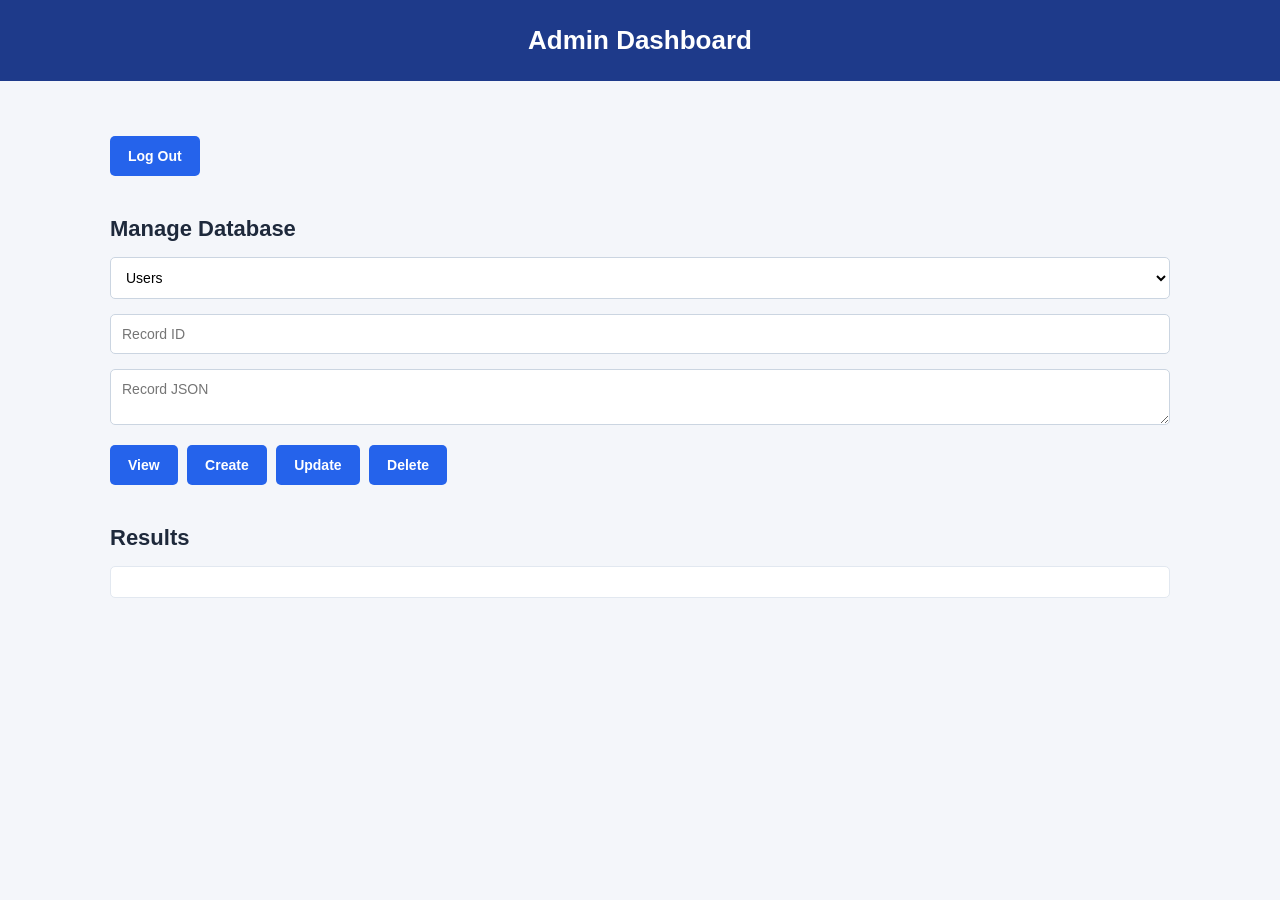
==== templates/admin.html @ 339e6aaf "Integrate Flask backend and connect dashboards" ====
<!DOCTYPE html>
<html lang="en">
<head>
    <meta charset="UTF-8">
    <title>Admin Dashboard</title>
    <link rel="stylesheet" href="/static/style.css">
</head>
<body>

<header>
    <h1>Admin Dashboard</h1>
</header>

<main class="dashboard-main">
    <button type="button" onclick="logout()">Log Out</button>
    <h2>Manage Database</h2>

    <select id="table">
        <option value="users">Users</option>
        <option value="courses">Courses</option>
        <option value="enrollments">Enrollments</option>
    </select>

    <input id="record-id" placeholder="Record ID">
    <textarea id="data" placeholder="Record JSON"></textarea>

    <div>
        <button onclick="send('GET')">View</button>
        <button onclick="send('POST')">Create</button>
        <button onclick="send('PUT')">Update</button>
        <button onclick="send('DELETE')">Delete</button>
    </div>

    <h2>Results</h2>
    <pre id="result"></pre>
</main>

<script>
    function csrfToken() {
        return document.cookie.split("; ").find(x => x.startsWith("csrf_access_token="))?.split("=")[1] || "";
    }
    async function logout() {
        await fetch("/api/logout", {method: "POST", headers: {"X-CSRF-TOKEN": csrfToken()}});
        window.location.href = "/";
    }

    async function send(method) {
        const table = document.getElementById("table").value;
        const id = document.getElementById("record-id").value;
        const data = document.getElementById("data").value;
        const result = document.getElementById("result");

        if ((method === "PUT" || method === "DELETE") && !id) {
            result.textContent = "Enter a record ID.";
            return;
        }

        let url = "/api/admin/" + table;
        if (method === "PUT" || method === "DELETE") {
            url += "/" + encodeURIComponent(id);
        }

        const options = {method};

        if (method === "POST" || method === "PUT") {
            try {
                options.headers = {"Content-Type": "application/json"};
                options.body = JSON.stringify(JSON.parse(data));
            } catch {
                result.textContent = "Enter valid JSON.";
                return;
            }
        }

        try {
            if (options?.method && options.method !== "GET") options.headers = {...options.headers, "X-CSRF-TOKEN": csrfToken()};
            const response = await fetch(url, options);
            result.textContent = response.status + "\n" +
                await response.text();
        } catch (error) {
            result.textContent = error.message;
        }
    }
</script>

</body>
</html>
---- static/style.css ----
/* =========================================
   General Styling
========================================= */

* {
    box-sizing: border-box;
}

body {
    margin: 0;
    padding: 0;
    font-family: Arial, sans-serif;
    background-color: #f4f6fa;
    color: #1e293b;
}

/* =========================================
   Header
========================================= */

header {
    background-color: #1e3a8a;
    color: white;
    text-align: center;
    padding: 25px 20px;
}

header h1 {
    margin: 0;
    font-size: 26px;
}

header p {
    margin: 8px 0 0;
    font-size: 14px;
    color: #dbeafe;
}

/* =========================================
   Login Page
========================================= */

main {
    display: flex;
    justify-content: center;
    align-items: center;
    min-height: calc(100vh - 108px);
    padding: 30px 20px;
}

.login-container {
    background-color: white;
    width: 100%;
    max-width: 400px;
    padding: 35px;
    border-radius: 10px;
    border: 1px solid #e2e8f0;
    box-shadow: 0 4px 15px rgba(0, 0, 0, 0.08);
}

.login-container h2 {
    text-align: center;
    margin: 0 0 10px;
    font-size: 24px;
}

.login-container p {
    text-align: center;
    color: #64748b;
    font-size: 14px;
    margin-bottom: 30px;
}

/* Login Form */

.form-group {
    margin-bottom: 20px;
}

.form-group label {
    display: block;
    margin-bottom: 8px;
    font-size: 14px;
    font-weight: bold;
}

.form-group input {
    width: 100%;
    padding: 12px;
    font-size: 14px;
    border: 1px solid #cbd5e1;
    border-radius: 5px;
    outline: none;
}

.form-group input:focus {
    border-color: #2563eb;
    box-shadow: 0 0 0 2px rgba(37, 99, 235, 0.1);
}

/* =========================================
   Buttons
========================================= */

button {
    padding: 12px 18px;
    background-color: #2563eb;
    color: white;
    border: none;
    border-radius: 5px;
    font-size: 14px;
    font-weight: bold;
    cursor: pointer;
}

button:hover {
    background-color: #1d4ed8;
}

button:disabled {
    background-color: #94a3b8;
    cursor: not-allowed;
}

.login-container button {
    width: 100%;
}

/* =========================================
   Dashboard Preview Links
========================================= */

.dashboard-links {
    margin-top: 25px;
    text-align: center;
}

.dashboard-links p {
    margin-bottom: 10px;
    font-size: 14px;
    color: #64748b;
}

.dashboard-links a {
    display: inline-block;
    padding: 9px 12px;
    margin: 5px;
    color: #2563eb;
    background-color: white;
    border: 1px solid #2563eb;
    border-radius: 5px;
    text-decoration: none;
    font-size: 13px;
}

.dashboard-links a:hover {
    background-color: #2563eb;
    color: white;
}

/* =========================================
   Dashboard Layout
========================================= */

main.dashboard-main {
    display: block;
    max-width: 1100px;
    min-height: auto;
    margin: 30px auto;
    padding: 20px;
}

.dashboard-main h2 {
    font-size: 22px;
    margin-top: 30px;
    margin-bottom: 15px;
    color: #1e293b;
}

.dashboard-main h3 {
    font-size: 18px;
    margin-top: 20px;
}

.dashboard-main p {
    color: #64748b;
    font-size: 14px;
}

.dashboard-main a {
    color: #2563eb;
    text-decoration: none;
}

.dashboard-main a:hover {
    text-decoration: underline;
}

/* =========================================
   Dashboard Forms
========================================= */

.dashboard-main input,
.dashboard-main select,
.dashboard-main textarea {
    display: block;
    width: 100%;
    padding: 11px;
    margin: 10px 0 15px;
    border: 1px solid #cbd5e1;
    border-radius: 5px;
    background-color: white;
    font-family: Arial, sans-serif;
    font-size: 14px;
}

.dashboard-main input:focus,
.dashboard-main select:focus,
.dashboard-main textarea:focus {
    border-color: #2563eb;
    outline: none;
}

.dashboard-main button {
    width: auto;
    margin: 5px 5px 10px 0;
}

/* =========================================
   Student / Teacher Tables
========================================= */

.dashboard-main table {
    width: 100%;
    border-collapse: collapse;
    background-color: white;
    margin-top: 15px;
    margin-bottom: 25px;
    border: 1px solid #e2e8f0;
}

.dashboard-main th {
    background-color: #e2e8f0;
    color: #1e293b;
    font-weight: bold;
}

.dashboard-main th,
.dashboard-main td {
    padding: 12px;
    text-align: left;
    border: 1px solid #e2e8f0;
    font-size: 14px;
}

.dashboard-main tr:hover {
    background-color: #f8fafc;
}

/* =========================================
   Admin / Teacher Results
========================================= */

.dashboard-main pre {
    background-color: white;
    padding: 15px;
    border: 1px solid #e2e8f0;
    border-radius: 5px;
    white-space: pre-wrap;
    overflow-wrap: anywhere;
    font-size: 13px;
}

.dashboard-card {
    background-color: white;
    border: 1px solid #e2e8f0;
    border-radius: 8px;
    padding: 25px;
    margin-bottom: 20px;
}

#status {
    margin-top: 20px;
    color: #64748b;
    font-size: 14px;
}

/* =========================================
   Responsive Design
========================================= */

@media (max-width: 700px) {

    header h1 {
        font-size: 22px;
    }

    .login-container {
        padding: 25px;
    }

    main.dashboard-main {
        margin: 15px auto;
        padding: 15px;
        overflow-x: auto;
    }

    .dashboard-main h2 {
        font-size: 20px;
    }

    .dashboard-main th,
    .dashboard-main td {
        padding: 8px;
        font-size: 12px;
    }

    .dashboard-card {
        padding: 15px;
    }
}
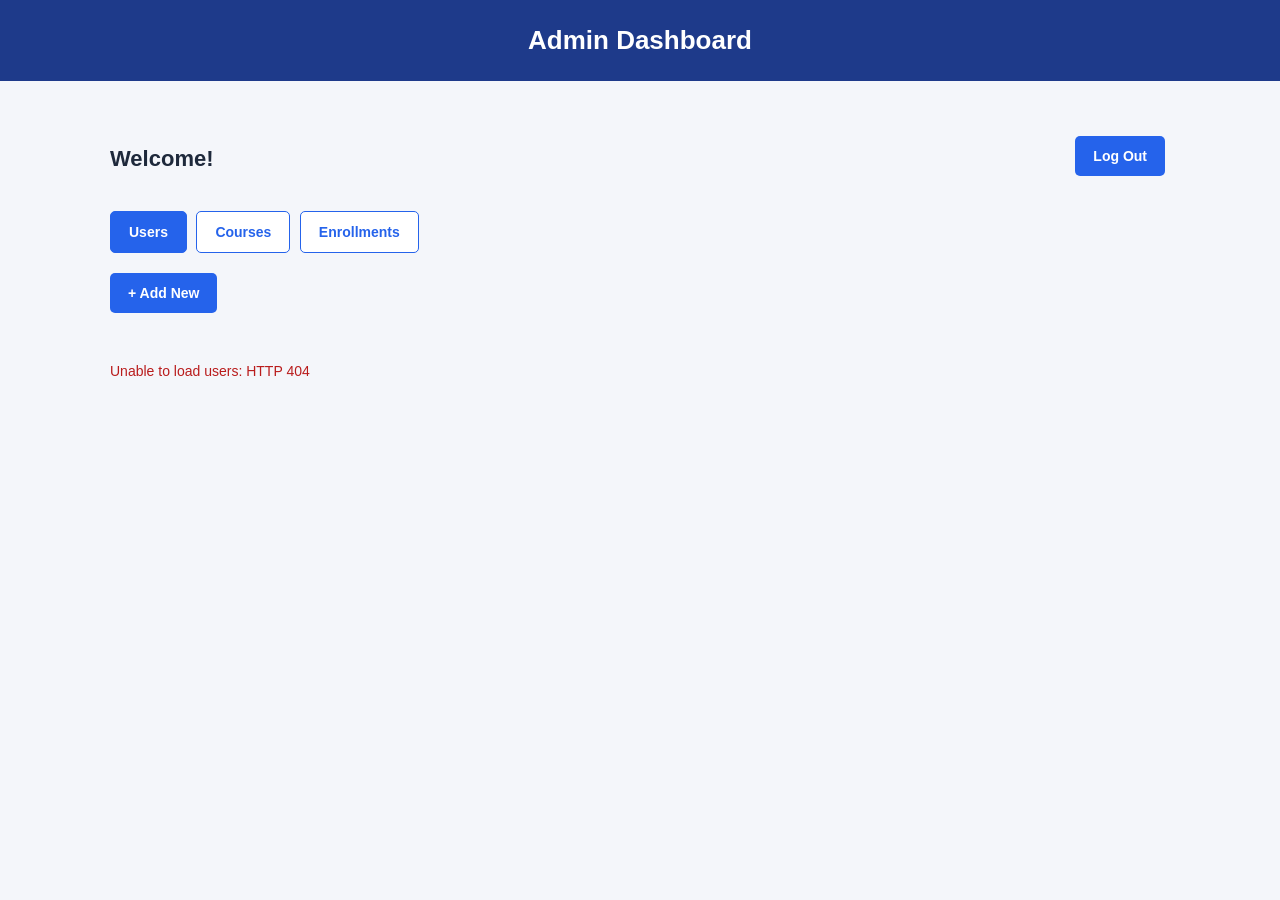
==== commit d8745966: "Integrate updated dashboards and verify backend" ====
--- a/templates/admin.html
+++ b/templates/admin.html
@@ -1,10 +1,11 @@
-
 <!DOCTYPE html>
 <html lang="en">
 <head>
     <meta charset="UTF-8">
+    <meta name="viewport" content="width=device-width, initial-scale=1.0">
     <title>Admin Dashboard</title>
     <link rel="stylesheet" href="/static/style.css">
+    <link rel="stylesheet" href="/static/dashboard.css">
 </head>
 <body>
 
@@ -13,75 +14,234 @@
 </header>
 
 <main class="dashboard-main">
-    <button type="button" onclick="logout()">Log Out</button>
-    <h2>Manage Database</h2>
-
-    <select id="table">
-        <option value="users">Users</option>
-        <option value="courses">Courses</option>
-        <option value="enrollments">Enrollments</option>
-    </select>
-
-    <input id="record-id" placeholder="Record ID">
-    <textarea id="data" placeholder="Record JSON"></textarea>
-
-    <div>
-        <button onclick="send('GET')">View</button>
-        <button onclick="send('POST')">Create</button>
-        <button onclick="send('PUT')">Update</button>
-        <button onclick="send('DELETE')">Delete</button>
+    <div class="topbar">
+        <h2 id="welcome">Welcome!</h2>
+        <button type="button" onclick="logout()">Log Out</button>
     </div>
 
-    <h2>Results</h2>
-    <pre id="result"></pre>
+    <div class="tabs">
+        <button type="button" class="tab active" id="tab-users" onclick="showTable('users')">Users</button>
+        <button type="button" class="tab" id="tab-courses" onclick="showTable('courses')">Courses</button>
+        <button type="button" class="tab" id="tab-enrollments" onclick="showTable('enrollments')">Enrollments</button>
+    </div>
+
+    <button type="button" onclick="openForm(null)">+ Add New</button>
+
+    <table>
+        <thead id="table-head"></thead>
+        <tbody id="table-body"></tbody>
+    </table>
+
+    <p id="status"></p>
+
+    <dialog id="form-dialog">
+        <form id="record-form">
+            <h2 id="form-title"></h2>
+            <div id="form-fields"></div>
+            <p id="form-error"></p>
+            <div class="dialog-buttons">
+                <button type="button" class="secondary" onclick="document.getElementById('form-dialog').close()">Cancel</button>
+                <button type="submit">Save</button>
+            </div>
+        </form>
+    </dialog>
 </main>
 
+<script src="/static/common.js"></script>
 <script>
-    function csrfToken() {
-        return document.cookie.split("; ").find(x => x.startsWith("csrf_access_token="))?.split("=")[1] || "";
-    }
-    async function logout() {
-        await fetch("/api/logout", {method: "POST", headers: {"X-CSRF-TOKEN": csrfToken()}});
-        window.location.href = "/";
-    }
-
-    async function send(method) {
-        const table = document.getElementById("table").value;
-        const id = document.getElementById("record-id").value;
-        const data = document.getElementById("data").value;
-        const result = document.getElementById("result");
-
-        if ((method === "PUT" || method === "DELETE") && !id) {
-            result.textContent = "Enter a record ID.";
+    // One description per table drives the whole page: which columns to show and which form fields to offer.
+    const SCHEMAS = {
+        users: {
+            singular: "User",
+            columns: [["id", "ID"], ["username", "Username"], ["name", "Name"], ["role", "Role"]],
+            fields: [
+                { key: "username", label: "Username" },
+                { key: "name", label: "Full name" },
+                { key: "role", label: "Role", type: "select", options: ["student", "teacher", "admin"] },
+                { key: "password", label: "Password", type: "password" }
+            ]
+        },
+        courses: {
+            singular: "Course",
+            columns: [["id", "ID"], ["name", "Course"], ["teacher", "Teacher"], ["time", "Time"],
+                      ["capacity", "Capacity"], ["enrolled_count", "Enrolled"]],
+            fields: [
+                { key: "name", label: "Course name" },
+                { key: "teacherID", label: "Teacher", type: "select", source: "teachers", numeric: true },
+                { key: "time", label: "Time (e.g. MWF 10:00-10:50 AM)" },
+                { key: "capacity", label: "Capacity", type: "number", min: 1, step: 1 }
+            ]
+        },
+        enrollments: {
+            singular: "Enrollment",
+            columns: [["id", "ID"], ["studentName", "Student"], ["courseName", "Course"], ["grade", "Grade"]],
+            fields: [
+                { key: "studentID", label: "Student", type: "select", source: "students", numeric: true },
+                { key: "courseID", label: "Course", type: "select", source: "courses", numeric: true },
+                { key: "grade", label: "Grade (optional)", type: "number", min: 0, max: 100, step: "any", optional: true }
+            ]
+        }
+    };
+
+    let current = "users";   // which table is showing
+    let editing = null;      // record being edited, or null when creating
+    let lookups = { users: [], courses: [] };
+
+    const statusText = document.getElementById("status");
+    const dialog = document.getElementById("form-dialog");
+
+    function setStatus(message, isError = false) {
+        statusText.textContent = message;
+        statusText.className = isError ? "error" : "";
+    }
+
+    function showTable(name) {
+        current = name;
+        for (const key in SCHEMAS) {
+            document.getElementById("tab-" + key).classList.toggle("active", key === name);
+        }
+        setStatus("");
+        loadTable();
+    }
+
+    async function loadTable() {
+        const schema = SCHEMAS[current];
+        const head = document.getElementById("table-head");
+        const body = document.getElementById("table-body");
+        try {
+            const records = await api("/api/admin/" + current);
+
+            head.innerHTML = "";
+            const headRow = head.insertRow();
+            for (const [, label] of schema.columns) {
+                const th = document.createElement("th");
+                th.textContent = label;
+                headRow.appendChild(th);
+            }
+            headRow.appendChild(document.createElement("th")).textContent = "Actions";
+
+            body.innerHTML = "";
+            if (records.length === 0) {
+                const cell = body.insertRow().insertCell();
+                cell.colSpan = schema.columns.length + 1;
+                cell.textContent = "No records found.";
+                return;
+            }
+            for (const record of records) {
+                const row = body.insertRow();
+                for (const [key] of schema.columns) {
+                    row.insertCell().textContent = record[key] ?? "";
+                }
+                const actions = row.insertCell();
+                const edit = document.createElement("button");
+                edit.textContent = "Edit";
+                edit.onclick = () => openForm(record);
+                const del = document.createElement("button");
+                del.textContent = "Delete";
+                del.className = "danger";
+                del.onclick = () => deleteRecord(record);
+                actions.append(edit, del);
+            }
+        } catch (error) {
+            setStatus("Unable to load " + current + ": " + error.message, true);
+        }
+    }
+
+    // Selects for teacher/student/course are filled from the database so no IDs are typed by hand
+    function optionsFor(field) {
+        if (field.options) return field.options.map(o => ({ value: o, text: o }));
+        const people = role => lookups.users.filter(u => u.role === role).map(u => ({ value: u.id, text: u.name }));
+        if (field.source === "teachers") return people("teacher");
+        if (field.source === "students") return people("student");
+        return lookups.courses.map(c => ({ value: c.id, text: c.name }));
+    }
+
+    async function openForm(record) {
+        editing = record;
+        const schema = SCHEMAS[current];
+        try {
+            if (current !== "users") lookups.users = await api("/api/admin/users");
+            if (current === "enrollments") lookups.courses = await api("/api/admin/courses");
+        } catch (error) {
+            setStatus("Unable to load form data: " + error.message, true);
             return;
         }
 
-        let url = "/api/admin/" + table;
-        if (method === "PUT" || method === "DELETE") {
-            url += "/" + encodeURIComponent(id);
-        }
-
-        const options = {method};
-
-        if (method === "POST" || method === "PUT") {
-            try {
-                options.headers = {"Content-Type": "application/json"};
-                options.body = JSON.stringify(JSON.parse(data));
-            } catch {
-                result.textContent = "Enter valid JSON.";
-                return;
-            }
-        }
-
-        try {
-            if (options?.method && options.method !== "GET") options.headers = {...options.headers, "X-CSRF-TOKEN": csrfToken()};
-            const response = await fetch(url, options);
-            result.textContent = response.status + "\n" +
-                await response.text();
-        } catch (error) {
-            result.textContent = error.message;
-        }
-    }
+        document.getElementById("form-title").textContent = (record ? "Edit " : "Add ") + schema.singular;
+        document.getElementById("form-error").textContent = "";
+        const container = document.getElementById("form-fields");
+        container.innerHTML = "";
+
+        for (const field of schema.fields) {
+            const label = document.createElement("label");
+            label.textContent = field.label;
+            let input;
+            if (field.type === "select") {
+                input = document.createElement("select");
+                for (const opt of optionsFor(field)) {
+                    const option = new Option(opt.text, opt.value);
+                    input.add(option);
+                }
+            } else {
+                input = document.createElement("input");
+                input.type = field.type || "text";
+                if (field.min !== undefined) input.min = field.min;
+                if (field.max !== undefined) input.max = field.max;
+                if (field.step !== undefined) input.step = field.step;
+            }
+            input.name = field.key;
+            input.required = !field.optional && !(field.key === "password" && record);
+            if (field.key === "password" && record) input.placeholder = "Leave blank to keep current";
+            if (record && field.key !== "password") input.value = record[field.key] ?? "";
+            container.append(label, input);
+        }
+        dialog.showModal();
+    }
+
+    document.getElementById("record-form").addEventListener("submit", async (event) => {
+        event.preventDefault();
+        const form = event.target;
+        const data = {};
+        for (const field of SCHEMAS[current].fields) {
+            let value = form.elements[field.key].value.trim();
+            if (field.key === "password" && value === "") continue;           // keep the current password
+            if (field.type === "number") {
+                value = value === "" ? null : Number(value);
+            } else if (field.numeric) {
+                value = Number(value);
+            }
+            data[field.key] = value;
+        }
+
+        const url = "/api/admin/" + current + (editing ? "/" + editing.id : "");
+        try {
+            await api(url, {
+                method: editing ? "PUT" : "POST",
+                headers: { "Content-Type": "application/json" },
+                body: JSON.stringify(data)
+            });
+            dialog.close();
+            setStatus(SCHEMAS[current].singular + (editing ? " updated." : " created."));
+            await loadTable();
+        } catch (error) {
+            document.getElementById("form-error").textContent = error.message;   // keep the form open
+        }
+    });
+
+    async function deleteRecord(record) {
+        const name = record.username || record.name || ("#" + record.id);
+        if (!confirm("Delete " + SCHEMAS[current].singular.toLowerCase() + " " + name + "? This can't be undone.")) return;
+        try {
+            await api("/api/admin/" + current + "/" + record.id, { method: "DELETE" });
+            setStatus("Deleted " + name + ".");
+            await loadTable();
+        } catch (error) {
+            setStatus(error.message, true);   // e.g. "Remove enrollments before deleting course"
+        }
+    }
+
+    showWelcome(document.getElementById("welcome"));
+    loadTable();
 </script>
 
 </body>
--- a/static/dashboard.css
+++ b/static/dashboard.css
@@ -0,0 +1,61 @@
+/* =========================================
+   Student / Teacher feature additions
+========================================= */
+
+.topbar {
+    display: flex;
+    justify-content: space-between;
+    align-items: center;
+    flex-wrap: wrap;
+    gap: 10px;
+}
+
+.dashboard-main .topbar h2 { margin: 0; }
+
+.tabs { margin: 20px 0 5px; }
+
+.tab {
+    background-color: white;
+    color: #2563eb;
+    border: 1px solid #2563eb;
+}
+
+.tab:hover { background-color: #dbeafe; }
+
+.tab.active,
+.tab.active:hover {
+    background-color: #2563eb;
+    color: white;
+}
+
+.dashboard-main input.grade-input {
+    display: inline-block;
+    width: 90px;
+    margin: 0;
+    padding: 8px;
+}
+
+.dashboard-main td button { margin: 0; padding: 8px 14px; }
+
+#status.error { color: #b91c1c; }
+
+/* =========================================
+   Admin page additions
+========================================= */
+
+.dashboard-main dialog {
+    width: 100%;
+    max-width: 420px;
+    padding: 25px;
+    border: 1px solid #cbd5e1;
+    border-radius: 10px;
+}
+
+.dashboard-main dialog::backdrop { background-color: rgba(0, 0, 0, 0.4); }
+.dashboard-main dialog h2 { margin-top: 0; }
+.dashboard-main dialog label { display: block; font-size: 14px; font-weight: bold; }
+.dialog-buttons { display: flex; justify-content: flex-end; gap: 8px; }
+.dashboard-main button.secondary { background-color: #64748b; }
+.dashboard-main button.danger { background-color: #dc2626; }
+.dashboard-main td button { margin-right: 6px; }
+#form-error { color: #b91c1c; min-height: 18px; }
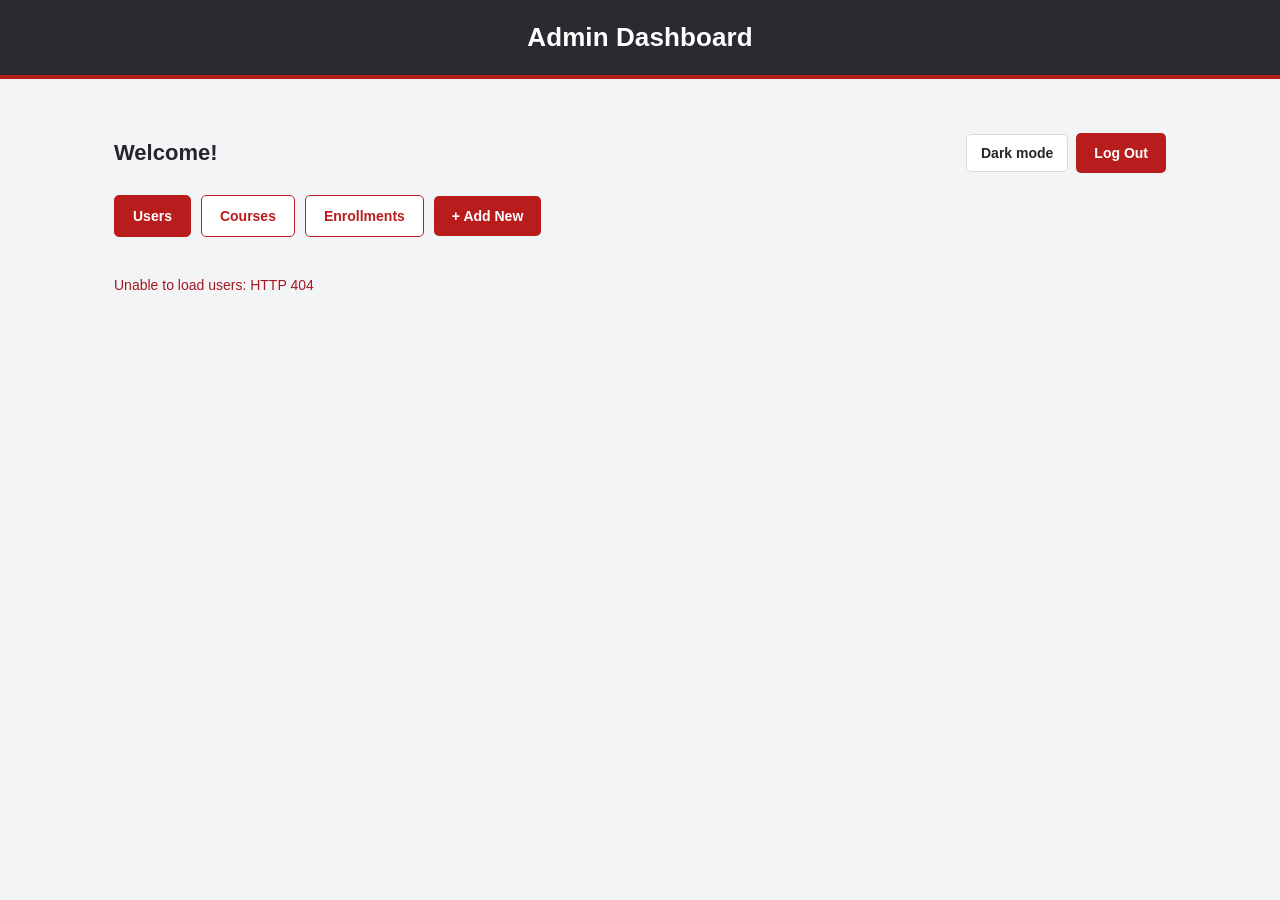
==== commit a243f2ec: "Finalize Student Enrollment System" ====
--- a/templates/admin.html
+++ b/templates/admin.html
@@ -1,3 +1,4 @@
+
 <!DOCTYPE html>
 <html lang="en">
 <head>
@@ -6,9 +7,12 @@
     <title>Admin Dashboard</title>
     <link rel="stylesheet" href="/static/style.css">
     <link rel="stylesheet" href="/static/dashboard.css">
+    <link rel="stylesheet" href="/static/theme.css">
+    <script defer src="/static/theme.js"></script>
 </head>
 <body>
 
+<!-- Admin dashboard: manage users, courses, and enrollments. -->
 <header>
     <h1>Admin Dashboard</h1>
 </header>
@@ -16,16 +20,21 @@
 <main class="dashboard-main">
     <div class="topbar">
         <h2 id="welcome">Welcome!</h2>
-        <button type="button" onclick="logout()">Log Out</button>
+        <div class="topbar-actions">
+            <button type="button" class="theme-toggle" aria-pressed="false">Dark mode</button>
+            <button type="button" onclick="logout()">Log Out</button>
+        </div>
     </div>
 
-    <div class="tabs">
-        <button type="button" class="tab active" id="tab-users" onclick="showTable('users')">Users</button>
-        <button type="button" class="tab" id="tab-courses" onclick="showTable('courses')">Courses</button>
-        <button type="button" class="tab" id="tab-enrollments" onclick="showTable('enrollments')">Enrollments</button>
-    </div>
-
+    <!-- Switch between the three database record types. -->
+    
+<div class="tabs">
+    <button type="button" class="tab active" id="tab-users" onclick="showTable('users')">Users</button>
+    <button type="button" class="tab" id="tab-courses" onclick="showTable('courses')">Courses</button>
+    <button type="button" class="tab" id="tab-enrollments" onclick="showTable('enrollments')">Enrollments</button>
     <button type="button" onclick="openForm(null)">+ Add New</button>
+</div>
+
 
     <table>
         <thead id="table-head"></thead>
@@ -34,6 +43,7 @@
 
     <p id="status"></p>
 
+    <!-- Add/Edit dialog populated with the fields for the selected record type. -->
     <dialog id="form-dialog">
         <form id="record-form">
             <h2 id="form-title"></h2>
@@ -49,7 +59,7 @@
 
 <script src="/static/common.js"></script>
 <script>
-    // One description per table drives the whole page: which columns to show and which form fields to offer.
+    // Define each table's displayed columns and editable form fields.
     const SCHEMAS = {
         users: {
             singular: "User",
@@ -104,6 +114,7 @@
         loadTable();
     }
 
+    // GET the selected resource from the admin API and populate its table.
     async function loadTable() {
         const schema = SCHEMAS[current];
         const head = document.getElementById("table-head");
@@ -147,7 +158,7 @@
         }
     }
 
-    // Selects for teacher/student/course are filled from the database so no IDs are typed by hand
+    // Fill teacher, student, and course dropdowns from the database.
     function optionsFor(field) {
         if (field.options) return field.options.map(o => ({ value: o, text: o }));
         const people = role => lookups.users.filter(u => u.role === role).map(u => ({ value: u.id, text: u.name }));
@@ -156,6 +167,7 @@
         return lookups.courses.map(c => ({ value: c.id, text: c.name }));
     }
 
+    // Build a Create or Edit form using the selected resource schema.
     async function openForm(record) {
         editing = record;
         const schema = SCHEMAS[current];
@@ -198,13 +210,14 @@
         dialog.showModal();
     }
 
+    // POST creates a record; PUT updates an existing one.
     document.getElementById("record-form").addEventListener("submit", async (event) => {
         event.preventDefault();
         const form = event.target;
         const data = {};
         for (const field of SCHEMAS[current].fields) {
             let value = form.elements[field.key].value.trim();
-            if (field.key === "password" && value === "") continue;           // keep the current password
+            if (field.key === "password" && value === "") continue; // Keep the current password.
             if (field.type === "number") {
                 value = value === "" ? null : Number(value);
             } else if (field.numeric) {
@@ -224,19 +237,25 @@
             setStatus(SCHEMAS[current].singular + (editing ? " updated." : " created."));
             await loadTable();
         } catch (error) {
-            document.getElementById("form-error").textContent = error.message;   // keep the form open
+            document.getElementById("form-error").textContent = error.message; // Keep the form open.
         }
     });
 
+    // Confirm deletion before sending a DELETE request to Flask.
     async function deleteRecord(record) {
         const name = record.username || record.name || ("#" + record.id);
-        if (!confirm("Delete " + SCHEMAS[current].singular.toLowerCase() + " " + name + "? This can't be undone.")) return;
+        // Warn the administrator that deleting a student also removes grades.
+        let message = "Delete " + SCHEMAS[current].singular.toLowerCase() + " " + name + "? This can't be undone.";
+        if (current === "users" && record.role === "student") {
+            message = "Delete student " + name + "? All their enrollments and saved grades will also be deleted. This cannot be undone.";
+        }
+        if (!confirm(message)) return;
         try {
             await api("/api/admin/" + current + "/" + record.id, { method: "DELETE" });
             setStatus("Deleted " + name + ".");
             await loadTable();
         } catch (error) {
-            setStatus(error.message, true);   // e.g. "Remove enrollments before deleting course"
+            setStatus(error.message, true);
         }
     }
 
--- a/static/style.css
+++ b/static/style.css
@@ -1,12 +1,8 @@
-
-/* =========================================
-   General Styling
-========================================= */
-
 * {
     box-sizing: border-box;
 }
 
+/* Set the basic page typography and background colors. */
 body {
     margin: 0;
     padding: 0;
@@ -37,9 +33,7 @@
     color: #dbeafe;
 }
 
-/* =========================================
-   Login Page
-========================================= */
+/*Login Page and Dashboard Layout*/
 
 main {
     display: flex;
@@ -49,6 +43,7 @@
     padding: 30px 20px;
 }
 
+/* Center the login form  */
 .login-container {
     background-color: white;
     width: 100%;
@@ -73,7 +68,6 @@
 }
 
 /* Login Form */
-
 .form-group {
     margin-bottom: 20px;
 }
@@ -99,9 +93,7 @@
     box-shadow: 0 0 0 2px rgba(37, 99, 235, 0.1);
 }
 
-/* =========================================
-   Buttons
-========================================= */
+/*   Buttons for login and dashboard actions */
 
 button {
     padding: 12px 18px;
@@ -231,6 +223,7 @@
    Student / Teacher Tables
 ========================================= */
 
+/* Format courses, grades, and administrative records consistently. */
 .dashboard-main table {
     width: 100%;
     border-collapse: collapse;
@@ -291,7 +284,6 @@
 ========================================= */
 
 @media (max-width: 700px) {
-
     header h1 {
         font-size: 22px;
     }
--- a/static/dashboard.css
+++ b/static/dashboard.css
@@ -1,6 +1,3 @@
-/* =========================================
-   Student / Teacher feature additions
-========================================= */
 
 .topbar {
     display: flex;
@@ -12,12 +9,17 @@
 
 .dashboard-main .topbar h2 { margin: 0; }
 
-.tabs { margin: 20px 0 5px; }
 
-.tab {
-    background-color: white;
-    color: #2563eb;
-    border: 1px solid #2563eb;
+.tabs {
+    display: flex;
+    align-items: center;
+    flex-wrap: wrap;
+    gap: 10px;
+    margin: 20px 0 5px;
+}
+
+.dashboard-main .tabs button {
+    margin: 0;
 }
 
 .tab:hover { background-color: #dbeafe; }
@@ -39,11 +41,9 @@
 
 #status.error { color: #b91c1c; }
 
-/* =========================================
-   Admin page additions
-========================================= */
-
-.dashboard-main dialog {
+/* Admin page additions */
+.dashboard-main dialog 
+{
     width: 100%;
     max-width: 420px;
     padding: 25px;
--- a/static/theme.css
+++ b/static/theme.css
@@ -0,0 +1,130 @@
+
+/* Student Enrollment System with a dark mode  */
+
+
+/* Remove default browser styles. set a consistent box-sizing model. */
+
+:root {
+    color-scheme: light;
+    --bg: #f3f4f6;
+    --surface: #ffffff;
+    --surface-alt: #f9fafb;
+    --text: #25262b;
+    --muted: #62646b;
+    --border: #d8dadd;
+    --header: #292b30;
+    --accent: #b91c1c;
+    --accent-hover: #991b1b;
+    --accent-soft: #fee2e2;
+    --table-head: #eceef0;
+    --input: #ffffff;
+    --shadow: 0 4px 18px rgba(20,20,25,.055);
+}
+
+/*  Colors for the dark theme */
+:root[data-theme="dark"] {
+    color-scheme: dark;
+    --bg: #16171b;
+    --surface: #24262c;
+    --surface-alt: #2b2e35;
+    --text: #f4f5f7;
+    --muted: #c1c2c8;
+    --border: #484b54;
+    --header: #1d1e23;
+    --accent: #cf4146;
+    --accent-hover: #e05156;
+    --accent-soft: #4b282d;
+    --table-head: #34363e;
+    --input: #2b2e35;
+    --shadow: 0 4px 20px rgba(0,0,0,.18);
+}
+
+/* General Layouy and stlying for the login page and dashboard such as the header, topbar, and main content area. */
+html { background: var(--bg); }
+body { background: var(--bg); color: var(--text); }
+header { background: var(--header); border-bottom: 4px solid var(--accent); color: #fff; padding: 22px 20px; }
+header h1 { color: #fff; letter-spacing: .1px; }
+header p { color: #d7d9de; }
+main.dashboard-main { width: min(100%, 1180px); padding: 24px; }
+.login-container, .dashboard-card { background: var(--surface); border: 1px solid var(--border); box-shadow: var(--shadow); color: var(--text); }
+.login-container { border-top: 4px solid var(--accent); }
+.login-container p, .dashboard-main p { color: var(--muted);}
+.dashboard-main h2, .dashboard-main h3 { color: var(--text);}
+.dashboard-main a, .dashboard-links a { color: var(--accent);}
+.dashboard-links a { border-color: var(--accent); background: var(--surface);}
+.dashboard-links a:hover { background: var(--accent); color: #fff; }
+
+/* Add styling for buttons and navigation tabs that are active or hovered which improve the user experience
+. */
+button, .tab.active, .tab.active:hover { background: var(--accent); color: #fff; }
+button:hover, .tab.active:hover { background: var(--accent-hover); }
+button:disabled { background: #83858c; color: #f9fafb; }
+.tab { background: var(--surface); color: var(--accent); border: 1px solid var(--accent); }
+.tab:hover { background: var(--accent-soft); color: var(--text); }
+
+.dashboard-main input, .dashboard-main select, .dashboard-main textarea,
+.form-group input, input, select, textarea {
+    background: var(--input);
+    color: var(--text);
+    border: 1px solid var(--border);
+}
+
+.dashboard-main input:focus, .dashboard-main select:focus, .dashboard-main textarea:focus,
+.form-group input:focus {
+    border-color: var(--accent);
+    outline: 2px solid transparent;
+    box-shadow: 0 0 0 3px var(--accent-soft);
+}
+
+input::placeholder, textarea::placeholder { color: var(--muted); }
+
+/* Tables are used for displaying structured data in the dashboard. */
+.dashboard-main table { border: 1px solid var(--border); background: var(--surface); box-shadow: var(--shadow); }
+.dashboard-main th, .dashboard-main td { border: 1px solid var(--border); color: var(--text); }
+.dashboard-main th { background: var(--table-head); }
+.dashboard-main tr:hover { background: var(--surface-alt); }
+.dashboard-main pre { background: var(--surface); border-color: var(--border); color: var(--text); }
+.dashboard-main dialog { background: var(--surface); color: var(--text); border-color: var(--border); box-shadow: var(--shadow); }
+.dashboard-main dialog::backdrop { background: rgba(0,0,0,.65); }
+.dashboard-main button.secondary { background: #5c5e68; color: #fff; }
+.dashboard-main button.secondary:hover { background: #737680; }
+.dashboard-main button.danger { background: #a21920; color: #fff; }
+#status.error, #form-error, #login-error { color: #e0484d; }
+
+:root:not([data-theme="dark"]) #status.error,
+:root:not([data-theme="dark"]) #form-error,
+:root:not([data-theme="dark"]) #login-error {
+    color: #a21920;
+}
+
+[hidden] { display: none !important; }
+.topbar { gap: 18px; margin-bottom: 22px; }
+.topbar-actions { display: flex; flex-wrap: wrap; gap: 8px; align-items: center; }
+.topbar-actions button { margin: 0; }
+
+/* Style the theme toggle separately from regular action buttons. */
+.dashboard-main button.theme-toggle {
+    background: var(--surface);
+    color: var(--text);
+    border: 1px solid var(--border);
+    padding: 10px 14px;
+}
+
+.dashboard-main button.theme-toggle:hover {
+    background: var(--accent-soft);
+    border-color: var(--accent);
+}
+
+.dashboard-main button:focus-visible, .login-container button:focus-visible,
+a:focus-visible {
+    outline: 3px solid var(--accent);
+    outline-offset: 2px;
+}
+
+#login-error { font-size: 13px; line-height: 1.5; margin: 14px 0 0; }
+/* Flexbox layout for the topbar and responsive adjustments for smaller screens. */
+@media (max-width: 700px) {
+    main.dashboard-main { padding: 14px; }
+    .topbar { align-items: flex-start; }
+    .dashboard-main th, .dashboard-main td { min-width: 90px; }
+}
